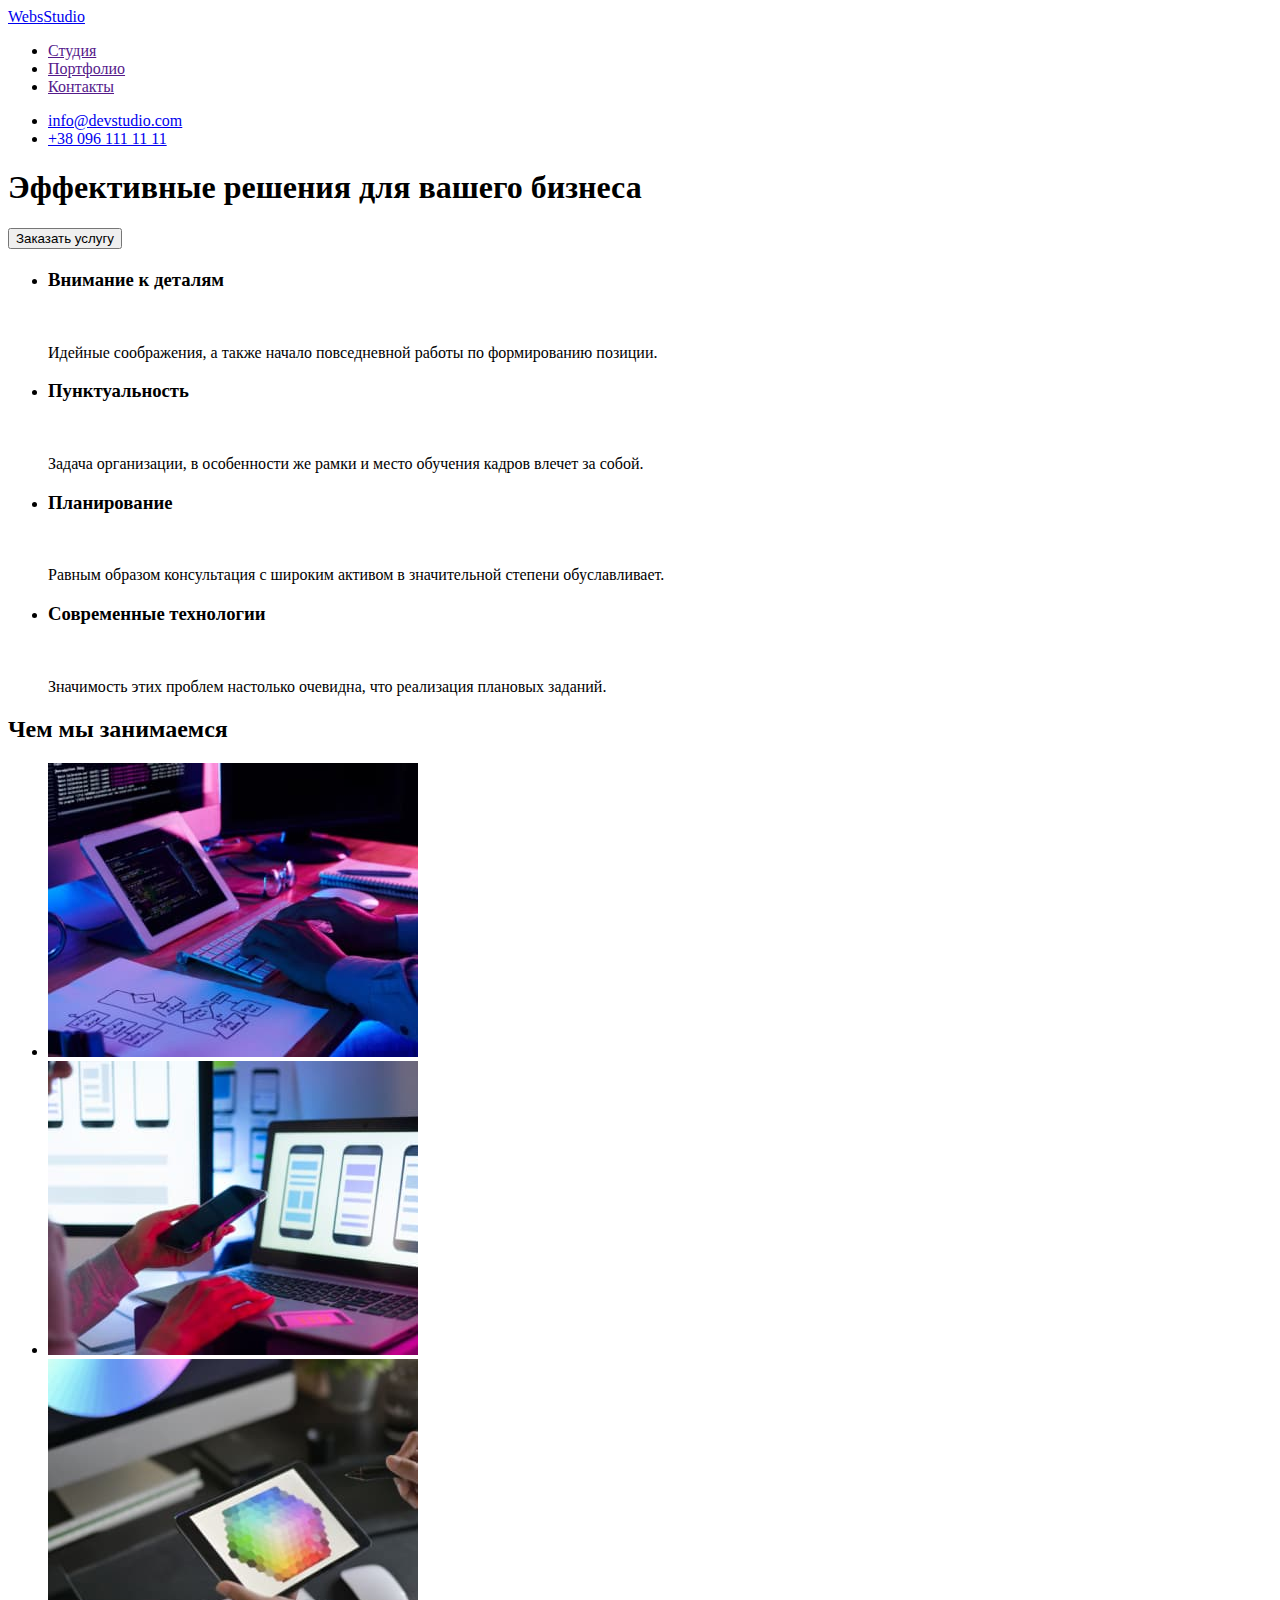
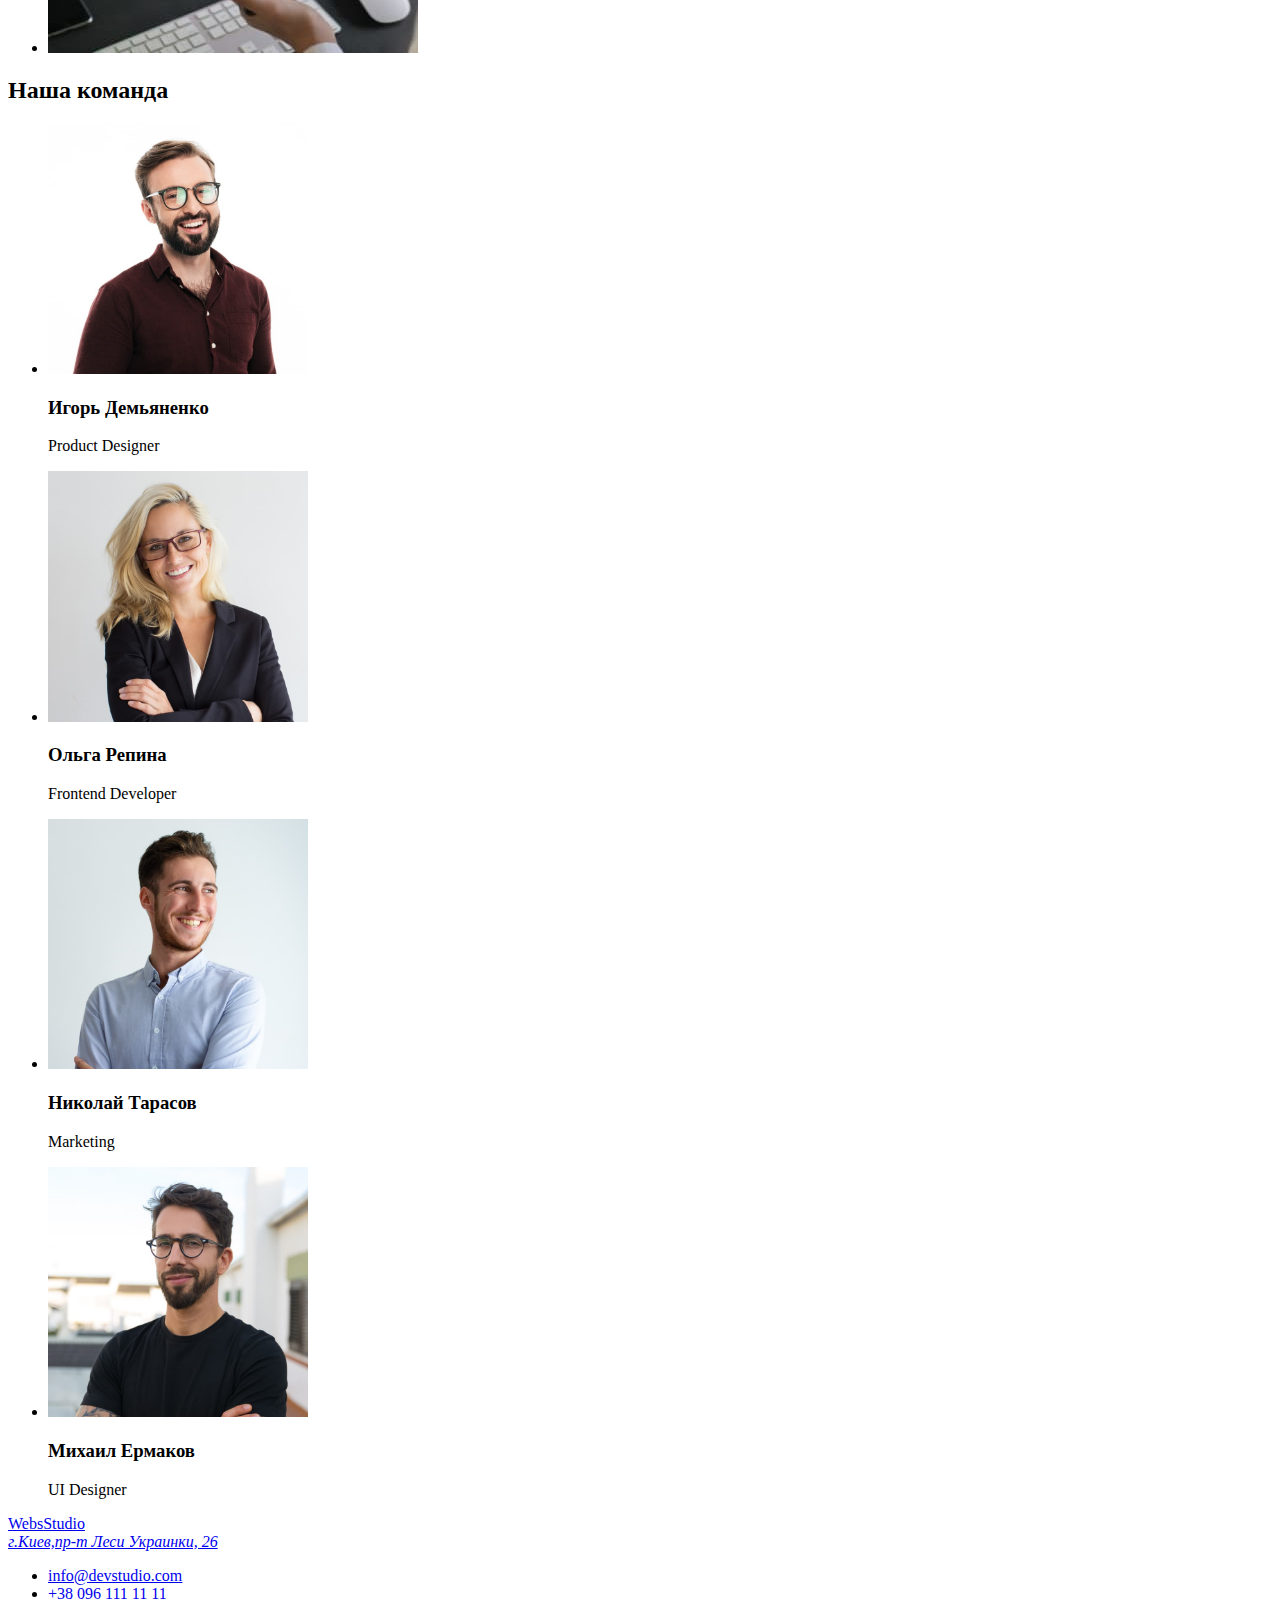
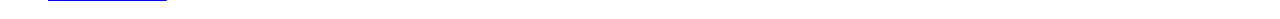
==== index.html @ 27485c6d "1" ====
<!DOCTYPE html>
<html lang="ru">

<head>
    <meta charset="UTF-8">
    <meta http-equiv="X-UA-Compatible" content="IE=edge">
    <meta name="viewport" content="width=device-width, initial-scale=1.0">
    <title>Web Studio</title>
    <link rel="stylesheet" href="./style.css/style.css">
</head>

<body>
    <header>
        <nav>
            <a href="./index.html"><span>Webs</span>Studio</a>
            <ul>
                <li><a href="">Студия</a></li>
                <li><a href="">Портфолио</a></li>
                <li><a href="">Контакты</a></li>
            </ul>
        </nav>
        <ul>
            <li> <a href="mailto:info@devstudio.com">info@devstudio.com</a> </li>
            <li><a href="tel:+380961111111">+38 096 111 11 11</a></li>
        </ul>

    </header>
    <main>

        <section>
            <h1>Эффективные решения для вашего бизнеса</h1>
            <button type="button">Заказать услугу</button>
        </section>

        <section>
            <h2></h2>
            <ul>
                <li>
                    <h3>Внимание к деталям</h3><br>
                    <p> Идейные соображения, а также начало повседневной работы по
                        формированию
                        позиции.</p>
                </li>
                <li>
                    <h3>Пунктуальность</h3><br>
                    <p> Задача организации, в особенности же рамки и место обучения кадров влечет
                        за
                        собой.</p>
                </li>
                <li>
                    <h3>Планирование</h3><br>
                    <p> Равным образом консультация с широким активом в значительной степени
                        обуславливает.</p>
                </li>
                <li>
                    <h3>Современные технологии</h3><br>
                    <p> Значимость этих проблем настолько очевидна, что реализация
                        плановых
                        заданий.</p>
                </li>
            </ul>
        </section>
        <section>
            <h2>Чем мы занимаемся</h2>

            <ul>
                <li><img src="./images/work1.jpg" width="370" alt="Чёт печатает"></li>
                <li><img src="./images/work2.jpg" width="370" alt="Выбираем фон для смартфона"></li>
                <li><img src="./images/work3.jpg" width="370" alt="Выбирает цвет карандаша"></li>
            </ul>

        </section>
        <section>
            <h2>Наша команда</h2>
            <ul>
                <li>
                    <img src="./images/team/igor.jpg" width="260" alt="Product Designer">
                    <h3>Игорь Демьяненко</h3>
                    <p lang="en">Product Designer</p>
                </li>
                <li>
                    <img src="./images/team/ol6ga.jpg" width="260" alt="Frontend Developer">
                    <h3>Ольга Репина</h3>
                    <p lang="en">Frontend Developer</p>
                </li>
                <li>
                    <img src="./images/team/nikolay.jpg" width="260" alt="Marketing">
                    <h3>Николай Тарасов</h3>
                    <p lang="en">Marketing</p>
                </li>
                <li>
                    <img src="./images/team/mixaH9.jpg" width="260" alt="UI Designer">
                    <h3>Михаил Ермаков</h3>
                    <p lang="en">UI Designer</p>
                </li>
            </ul>
        </section>
    </main>
    <footer>

        <a href="./index.html"><span>Webs</span>Studio</a>

        <address>
            <a href="https://goo.gl/maps/wHTxwDvzceps6cKY9" target="_blank" rel="noreferrer noopener">г.Киев,пр-т
                Леси Украинки, 26
            </a>
        </address>
        <ul>
            <li> <a href="mailto:info@devstudio.com">info@devstudio.com</a> </li>
            <li><a href="tel:+380961111111">+38 096 111 11 11</a></li>
        </ul>
    </footer>
</body>

</html>
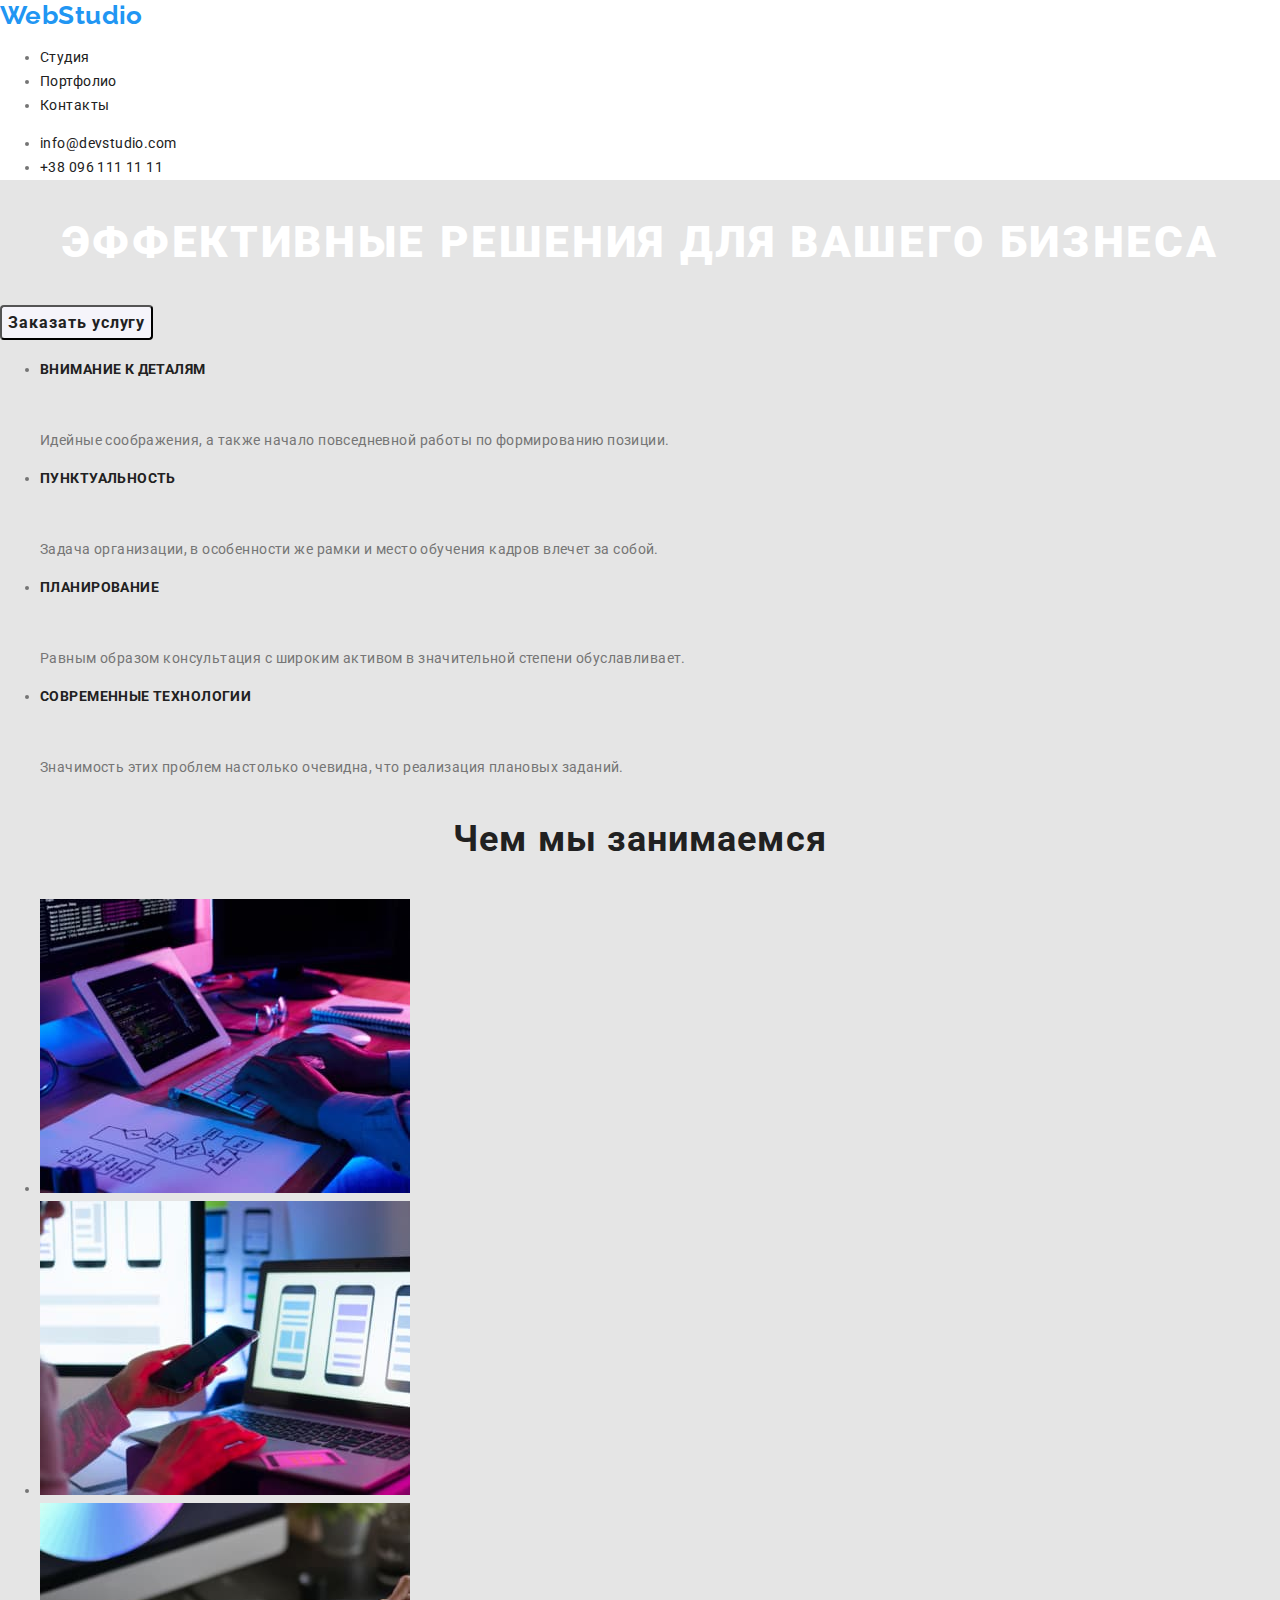
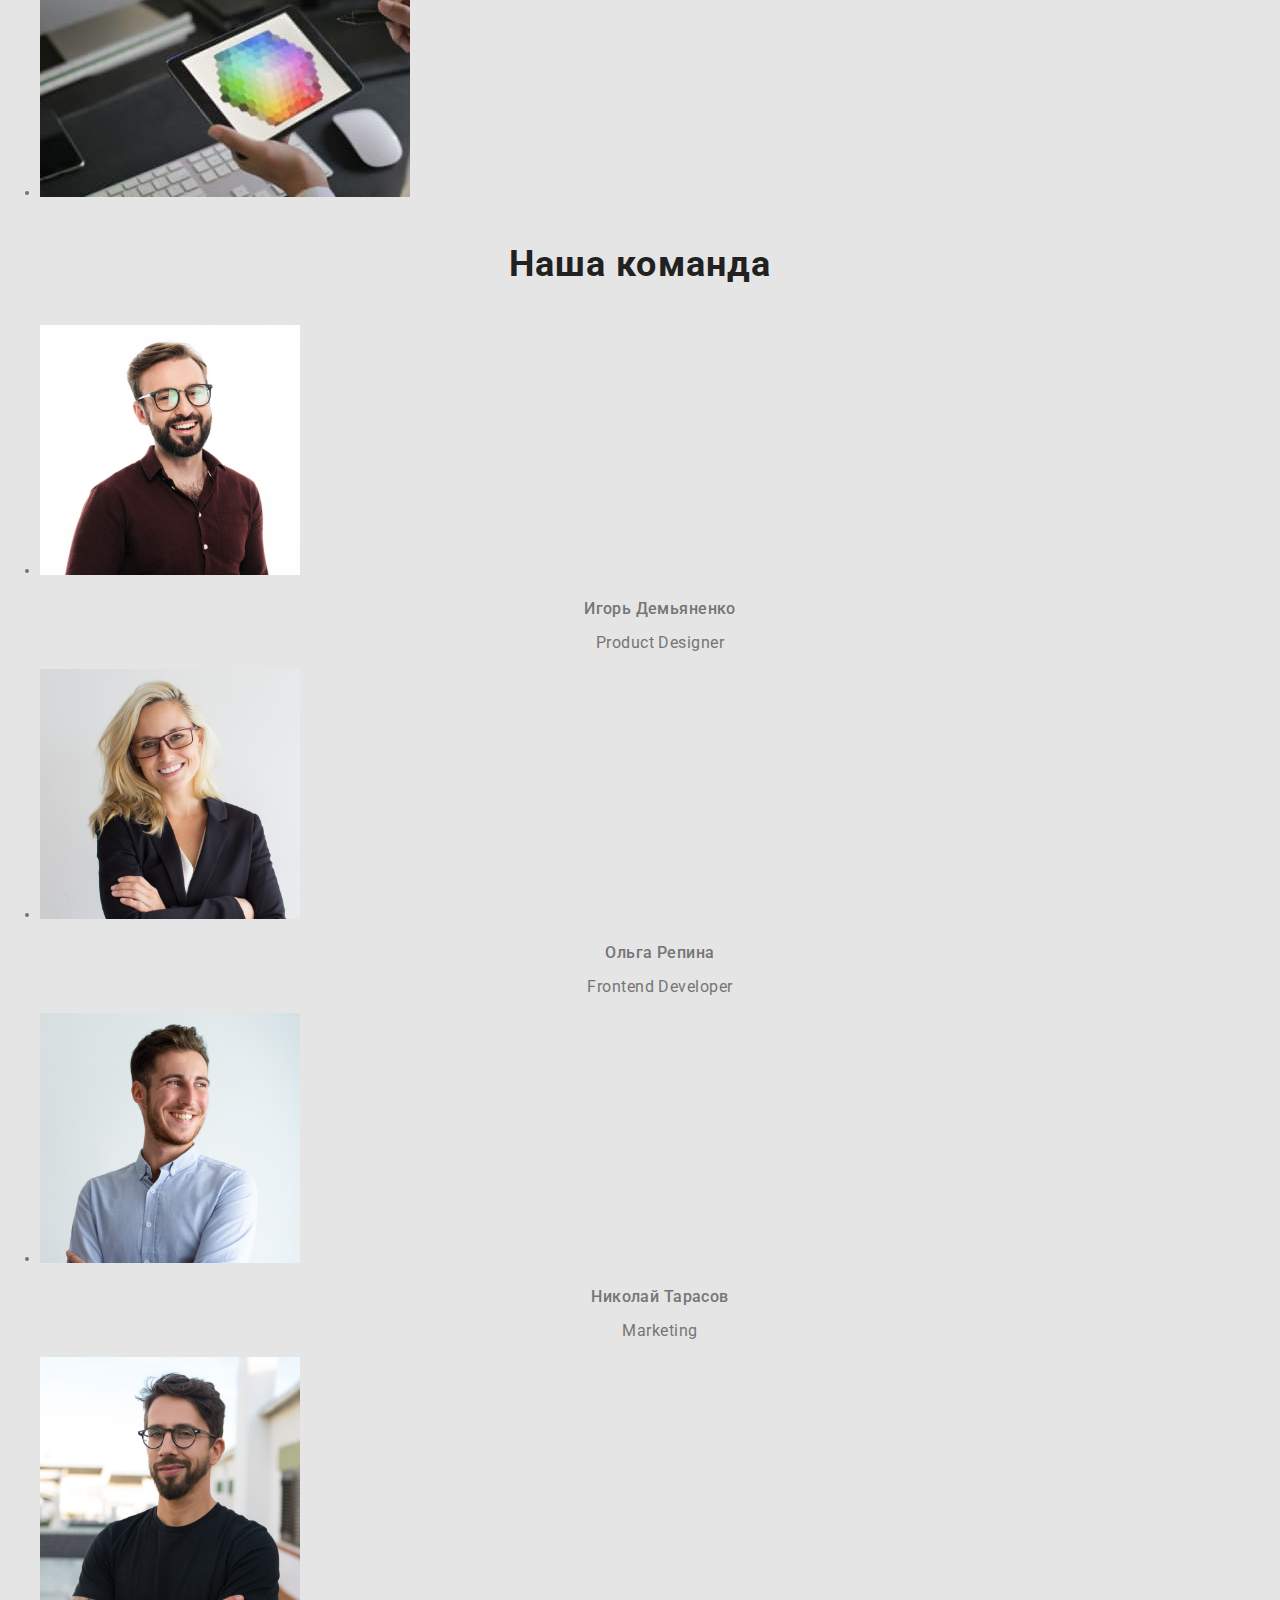
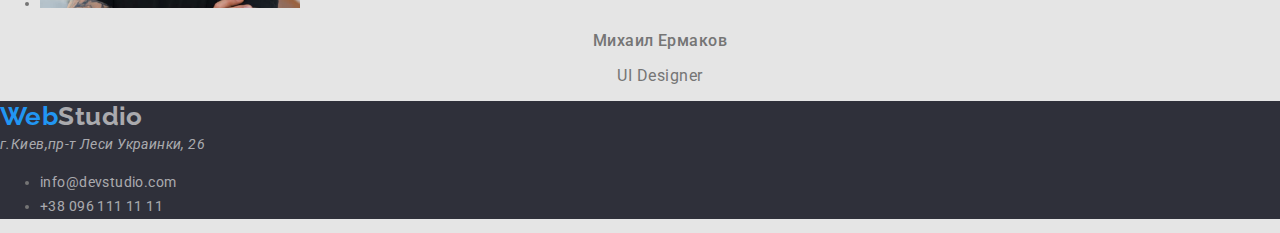
==== commit 8b327f5a: "2" ====
--- a/index.html
+++ b/index.html
@@ -6,16 +6,24 @@
     <meta http-equiv="X-UA-Compatible" content="IE=edge">
     <meta name="viewport" content="width=device-width, initial-scale=1.0">
     <title>Web Studio</title>
+    <link rel="stylesheet"
+        href="https://cdnjs.cloudflare.com/ajax/libs/modern-normalize/1.0.0/modern-normalize.min.css" />
+    <link rel="preconnect" href="https://fonts.gstatic.com">
+    <link rel="preconnect" href="https://fonts.gstatic.com">
+    <link
+        href="https://fonts.googleapis.com/css2?family=Oleo+Script&family=Raleway:wght@700&family=Roboto:wght@400;500;700;900&display=swap"
+        rel="stylesheet">
+
     <link rel="stylesheet" href="./style.css/style.css">
 </head>
 
 <body>
     <header>
         <nav>
-            <a href="./index.html"><span>Webs</span>Studio</a>
+            <a href="./index.html"><span class="logo-web">Web</span><span class="logo-studio">Studio</span></a>
             <ul>
                 <li><a href="">Студия</a></li>
-                <li><a href="">Портфолио</a></li>
+                <li><a href="./portfolio.html">Портфолио</a></li>
                 <li><a href="">Контакты</a></li>
             </ul>
         </nav>
@@ -28,32 +36,32 @@
     <main>
 
         <section>
-            <h1>Эффективные решения для вашего бизнеса</h1>
-            <button type="button">Заказать услугу</button>
+            <h1 class="h1">Эффективные решения для вашего бизнеса</h1>
+            <button type="button" class="h1-button">Заказать услугу</button>
         </section>
 
         <section>
             <h2></h2>
             <ul>
                 <li>
-                    <h3>Внимание к деталям</h3><br>
+                    <h3 class="dignity-li">Внимание к деталям</h3><br>
                     <p> Идейные соображения, а также начало повседневной работы по
                         формированию
                         позиции.</p>
                 </li>
                 <li>
-                    <h3>Пунктуальность</h3><br>
+                    <h3 class="dignity-li">Пунктуальность</h3><br>
                     <p> Задача организации, в особенности же рамки и место обучения кадров влечет
                         за
                         собой.</p>
                 </li>
                 <li>
-                    <h3>Планирование</h3><br>
+                    <h3 class="dignity-li">Планирование</h3><br>
                     <p> Равным образом консультация с широким активом в значительной степени
                         обуславливает.</p>
                 </li>
                 <li>
-                    <h3>Современные технологии</h3><br>
+                    <h3 class="dignity-li">Современные технологии</h3><br>
                     <p> Значимость этих проблем настолько очевидна, что реализация
                         плановых
                         заданий.</p>
@@ -61,7 +69,7 @@
             </ul>
         </section>
         <section>
-            <h2>Чем мы занимаемся</h2>
+            <h2 class="h2">Чем мы занимаемся</h2>
 
             <ul>
                 <li><img src="./images/work1.jpg" width="370" alt="Чёт печатает"></li>
@@ -71,34 +79,34 @@
 
         </section>
         <section>
-            <h2>Наша команда</h2>
+            <h2 class="h2">Наша команда</h2>
             <ul>
                 <li>
                     <img src="./images/team/igor.jpg" width="260" alt="Product Designer">
-                    <h3>Игорь Демьяненко</h3>
-                    <p lang="en">Product Designer</p>
+                    <h3 class="team-name">Игорь Демьяненко</h3>
+                    <p lang="en" class="team-p">Product Designer</p>
                 </li>
                 <li>
                     <img src="./images/team/ol6ga.jpg" width="260" alt="Frontend Developer">
-                    <h3>Ольга Репина</h3>
-                    <p lang="en">Frontend Developer</p>
+                    <h3 class="team-name">Ольга Репина</h3>
+                    <p lang="en" class="team-p">Frontend Developer</p>
                 </li>
                 <li>
                     <img src="./images/team/nikolay.jpg" width="260" alt="Marketing">
-                    <h3>Николай Тарасов</h3>
-                    <p lang="en">Marketing</p>
+                    <h3 class="team-name">Николай Тарасов</h3>
+                    <p lang="en" class="team-p">Marketing</p>
                 </li>
                 <li>
                     <img src="./images/team/mixaH9.jpg" width="260" alt="UI Designer">
-                    <h3>Михаил Ермаков</h3>
-                    <p lang="en">UI Designer</p>
+                    <h3 class="team-name">Михаил Ермаков</h3>
+                    <p lang="en" class="team-p">UI Designer</p>
                 </li>
             </ul>
         </section>
     </main>
     <footer>
 
-        <a href="./index.html"><span>Webs</span>Studio</a>
+        <a href="./index.html"><span class="logo-web">Web</span><span class="logo-studio">Studio</span></a>
 
         <address>
             <a href="https://goo.gl/maps/wHTxwDvzceps6cKY9" target="_blank" rel="noreferrer noopener">г.Киев,пр-т
--- a/style.css/style.css
+++ b/style.css/style.css
@@ -0,0 +1,131 @@
+:root {
+  --hero-font: 'Roboto', sans-serif;
+  --logo-font: 'Raleway', sans-serif;
+  --hero-cl: #ffffff;
+  --a-focus-cl: #2196f3;
+  --h-and-li-cl: #212121;
+  --background-header: #ffffff;
+  --background-footer: #2f303a;
+}
+/* не знаю как по другому */
+a[href^='./i']:visited {
+  color: var(--h-and-li-cl);
+}
+
+.logo-web {
+  color: var(--a-focus-cl);
+  font-family: var(--logo-font);
+  font-weight: 700;
+  font-size: 26px;
+  line-height: 1.2;
+}
+
+.logo-studio {
+  font-family: var(--logo-font);
+  font-weight: 700;
+  font-size: 26px;
+  line-height: 1.2;
+}
+header {
+  background-color: var(--background-header);
+}
+footer {
+  background-color: var(--background-footer);
+}
+footer a {
+  color: rgba(255, 255, 255, 0.6);
+}
+
+body {
+  font-family: var(--hero-font);
+  font-size: 14px;
+  line-height: 1.71;
+  letter-spacing: 0.03em;
+  color: #757575;
+  background-color: #e5e5e5;
+}
+
+a:focus,
+a:hover {
+  color: var(--a-focus-cl);
+}
+button:focus,
+button:hover {
+  color: var(--hero-cl);
+  background: var(--a-focus-cl);
+  box-shadow: 0px 4px 4px rgba(0, 0, 0, 0.15);
+  border-radius: 4px;
+}
+a {
+  color: var(--h-and-li-cl);
+  text-decoration: none;
+}
+
+.h1 {
+  font-family: var(--hero-font);
+  font-weight: 900;
+  font-size: 44px;
+  line-height: 1.5;
+  text-transform: uppercase;
+  text-align: center;
+  letter-spacing: 0.06em;
+  color: var(--hero-cl);
+}
+.h1-button {
+  font-family: var(--hero-font);
+  font-weight: 700;
+  font-size: 16px;
+  line-height: 1.87;
+  display: flex;
+  align-items: center;
+  text-align: center; /* <--- почему не работает?)) */
+  letter-spacing: 0.06em;
+  color: var(--h-and-li-cl);
+  background: #f5f4fa;
+  border-radius: 4px;
+  cursor: pointer;
+}
+
+.dignity-li {
+  font-family: var(--hero-font);
+  font-weight: 700;
+  font-size: 14px;
+  line-height: 1.15;
+  letter-spacing: 0.03em;
+  text-transform: uppercase;
+  color: var(--h-and-li-cl);
+}
+
+.h2 {
+  font-family: var(--hero-font);
+  font-weight: 700;
+  font-size: 36px;
+  line-height: 1.66;
+  text-align: center;
+  letter-spacing: 0.03em;
+  color: var(--h-and-li-cl);
+}
+
+.team-name {
+  font-family: var(--hero-font);
+  font-weight: 500;
+  font-size: 16px;
+  line-height: 1.19;
+  text-align: center;
+}
+.team-p {
+  font-family: var(--hero-font);
+  font-size: 16px;
+  line-height: 1.18;
+  text-align: center;
+  letter-spacing: 0.03em;
+}
+
+.works {
+  font-family: var(--hero-font);
+  font-weight: 700;
+  font-size: 18px;
+  line-height: 2;
+  letter-spacing: 0.06em;
+  color: var(--h-and-li-cl);
+}
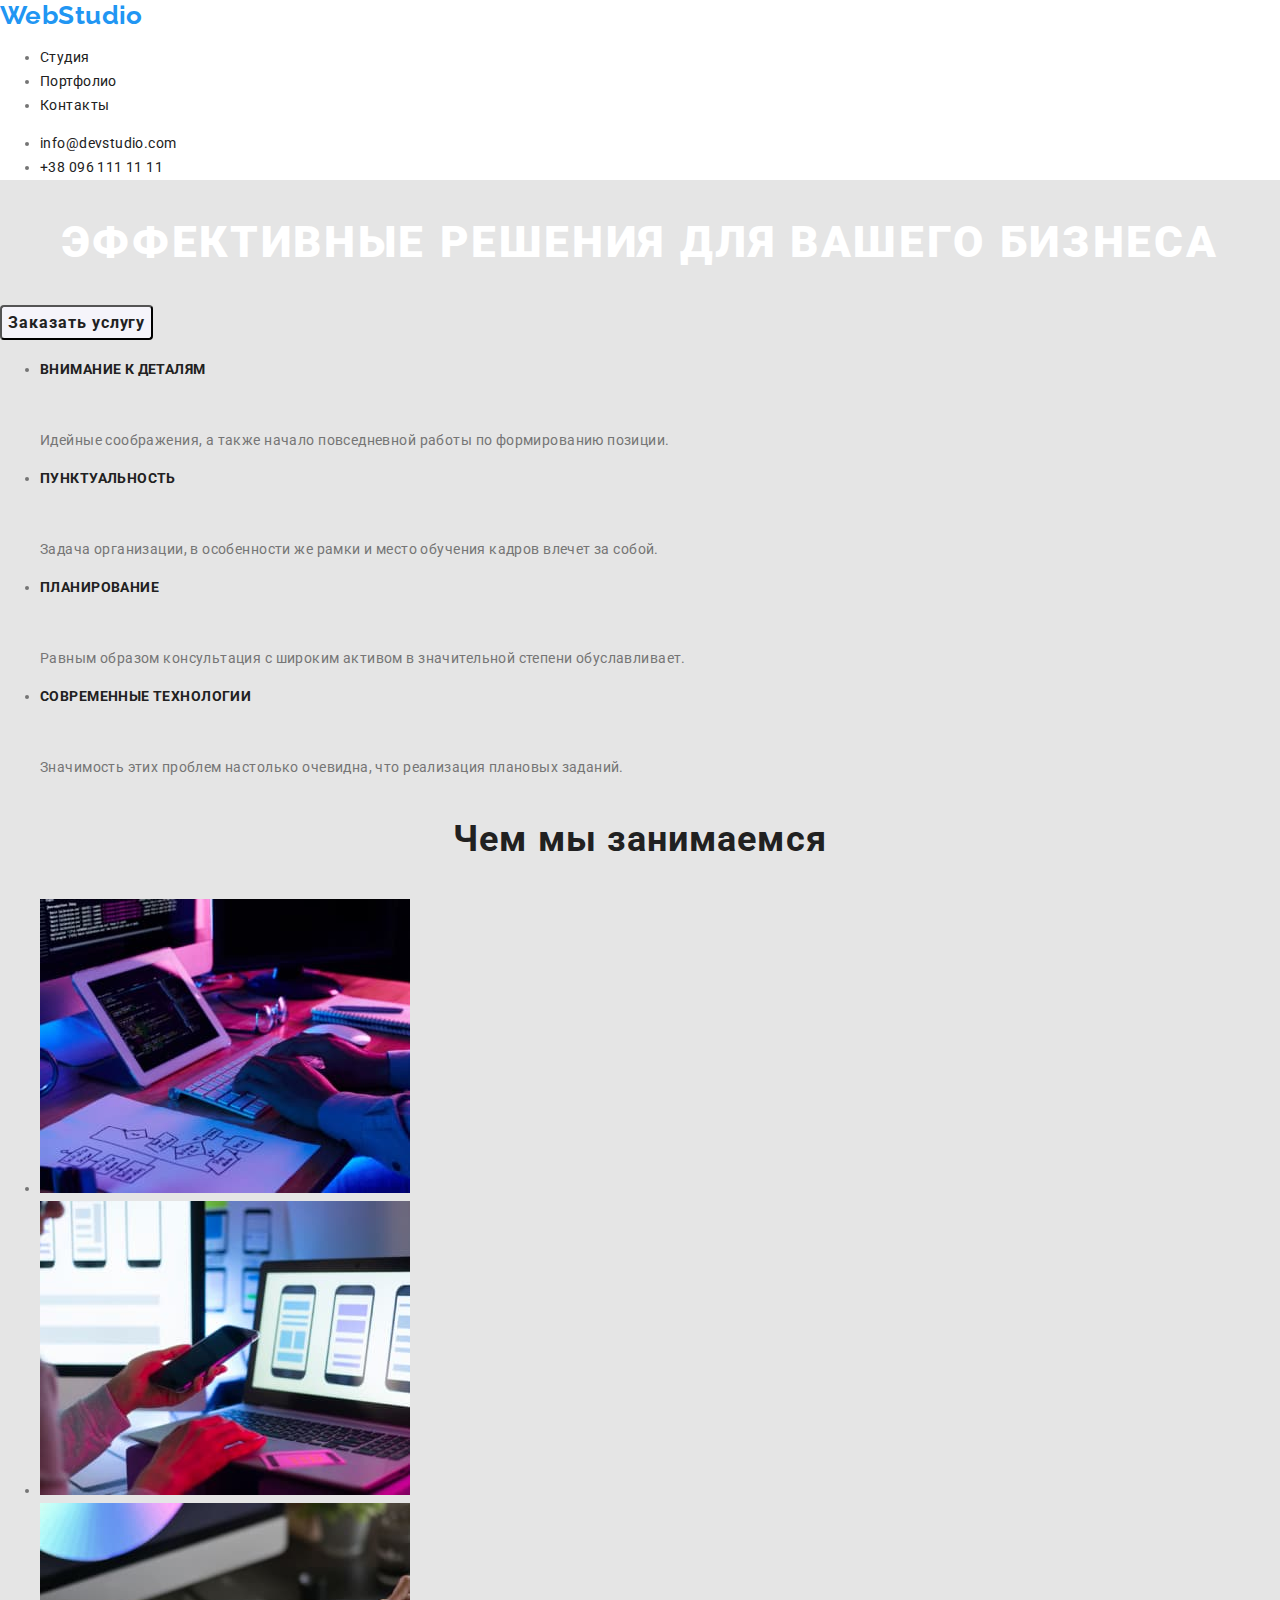
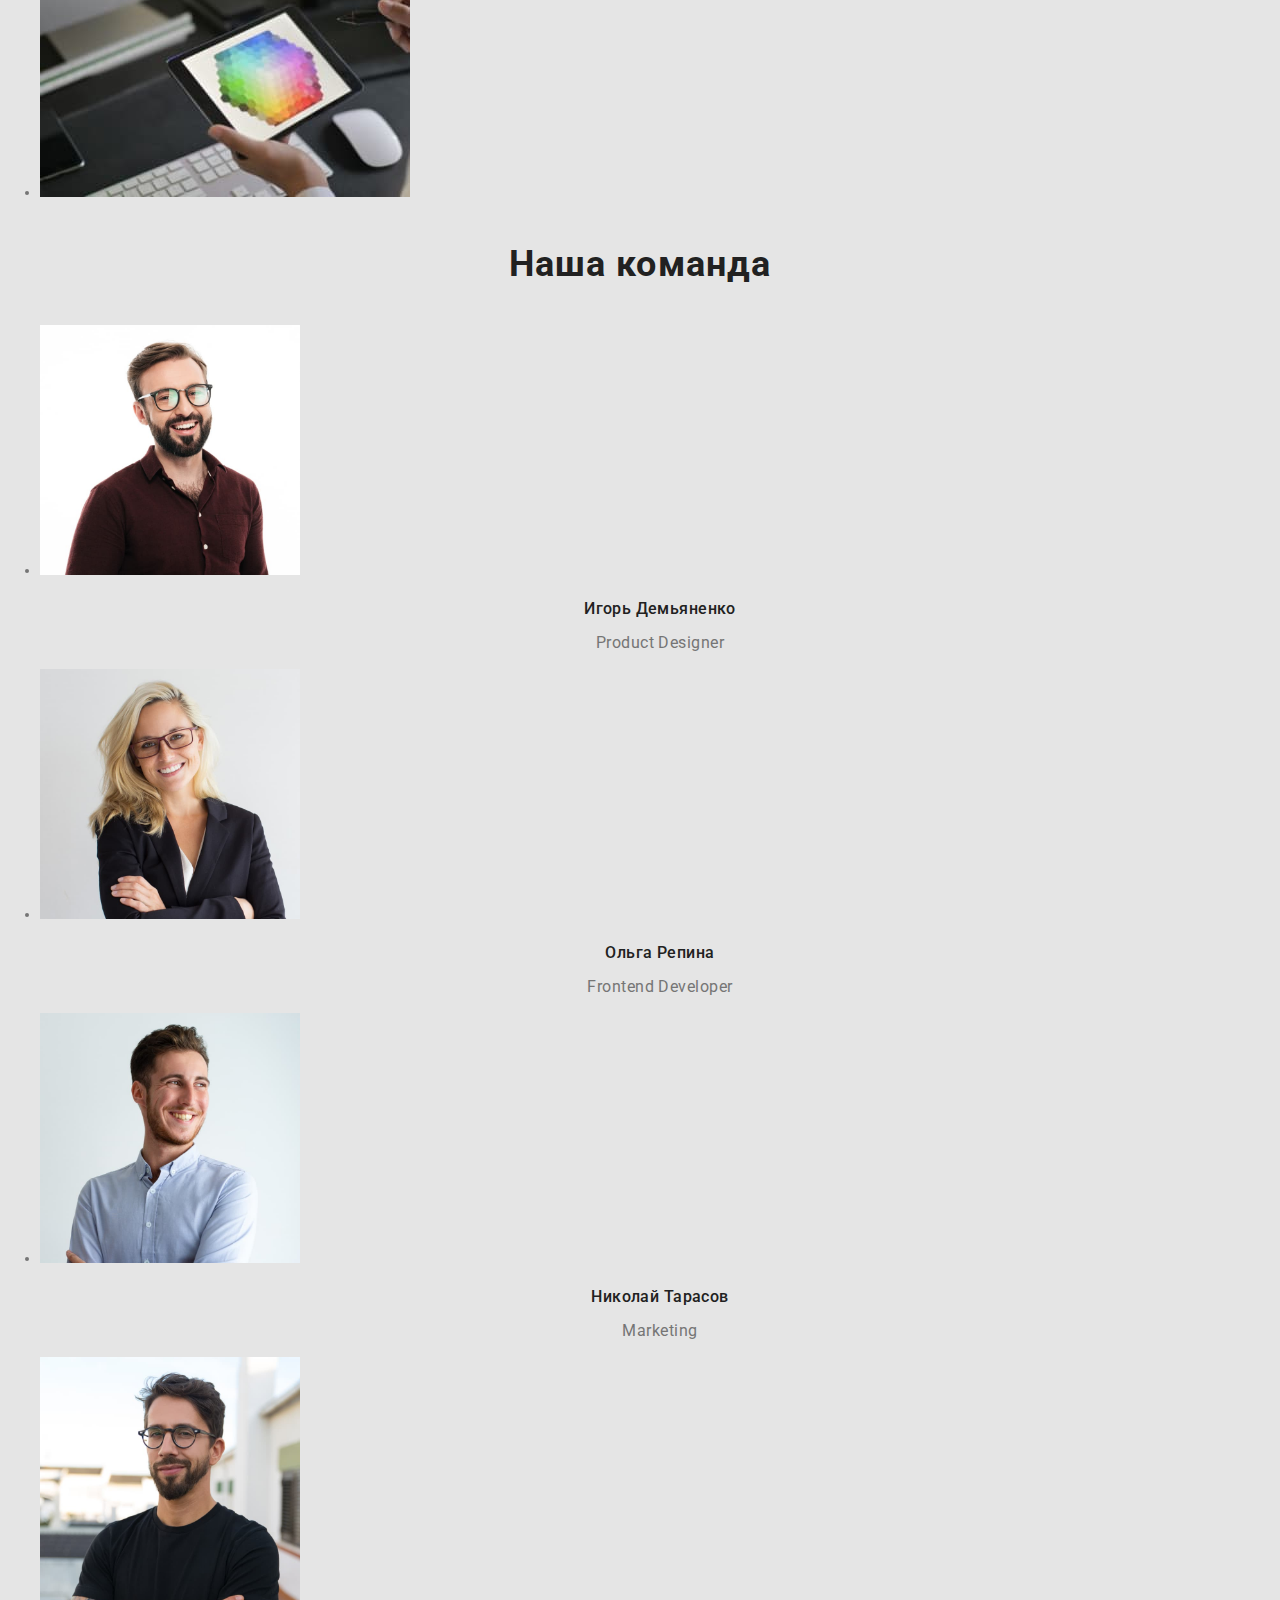
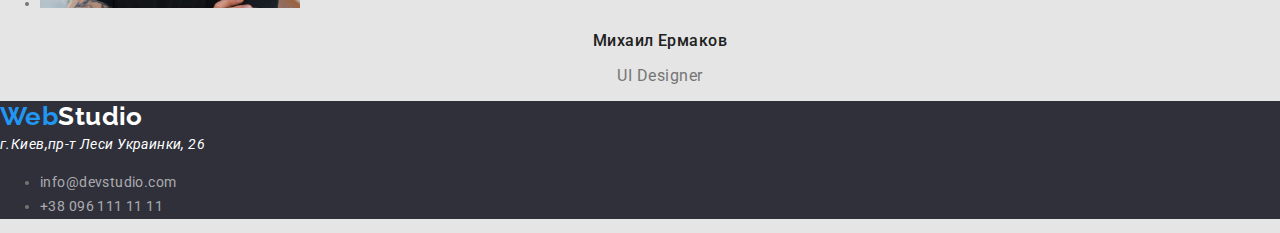
==== commit 16ae1f7c: "3" ====
--- a/index.html
+++ b/index.html
@@ -109,7 +109,8 @@
         <a href="./index.html"><span class="logo-web">Web</span><span class="logo-studio">Studio</span></a>
 
         <address>
-            <a href="https://goo.gl/maps/wHTxwDvzceps6cKY9" target="_blank" rel="noreferrer noopener">г.Киев,пр-т
+            <a href="https://goo.gl/maps/wHTxwDvzceps6cKY9" target="_blank" rel="noreferrer noopener"
+                class="addres">г.Киев,пр-т
                 Леси Украинки, 26
             </a>
         </address>
--- a/style.css/style.css
+++ b/style.css/style.css
@@ -7,9 +7,12 @@
   --background-header: #ffffff;
   --background-footer: #2f303a;
 }
-/* не знаю как по другому */
-a[href^='./i']:visited {
+/* не знаю как по другому, но работает))) */
+header a[href^='./i']:visited {
   color: var(--h-and-li-cl);
+}
+footer a[href^='./i'] {
+  color: var(--background-header);
 }
 
 .logo-web {
@@ -34,6 +37,9 @@
 }
 footer a {
   color: rgba(255, 255, 255, 0.6);
+}
+.addres {
+  color: var(--background-header);
 }
 
 body {
@@ -112,6 +118,7 @@
   font-size: 16px;
   line-height: 1.19;
   text-align: center;
+  color: var(--h-and-li-cl);
 }
 .team-p {
   font-family: var(--hero-font);
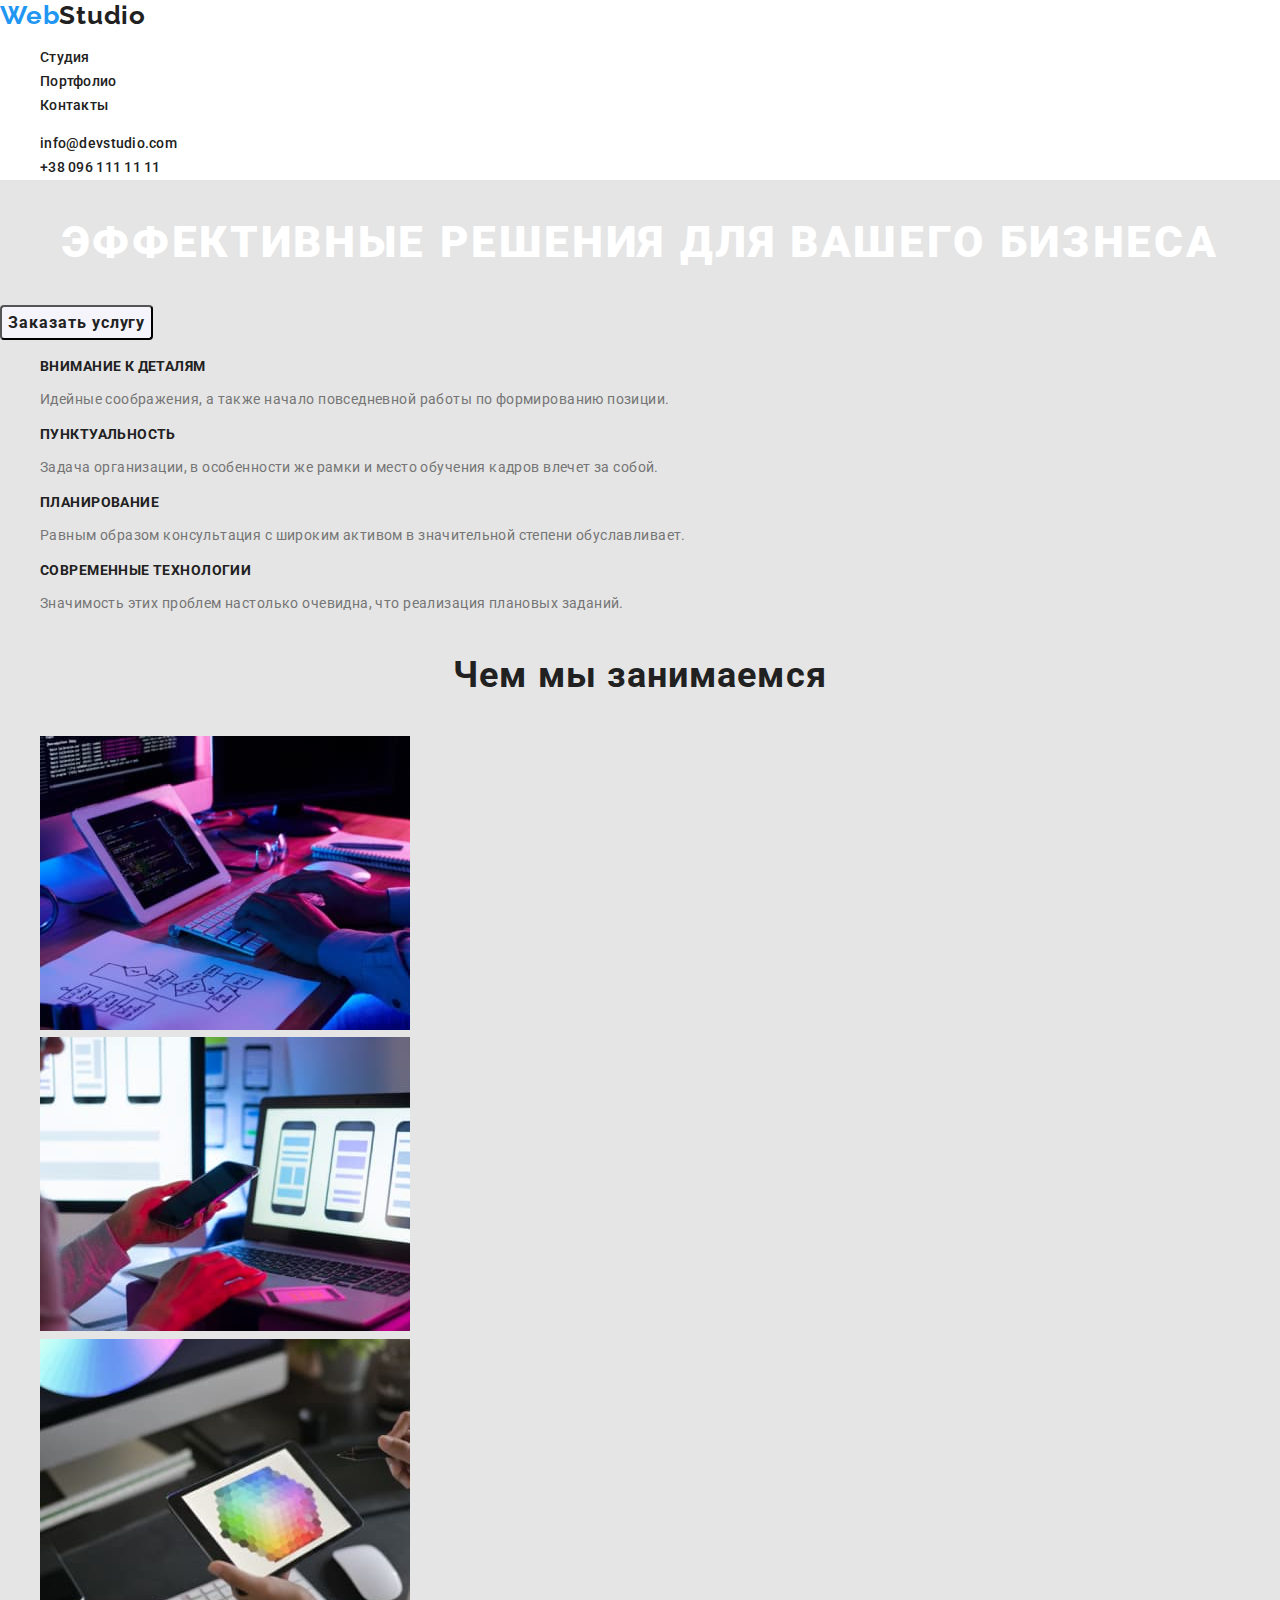
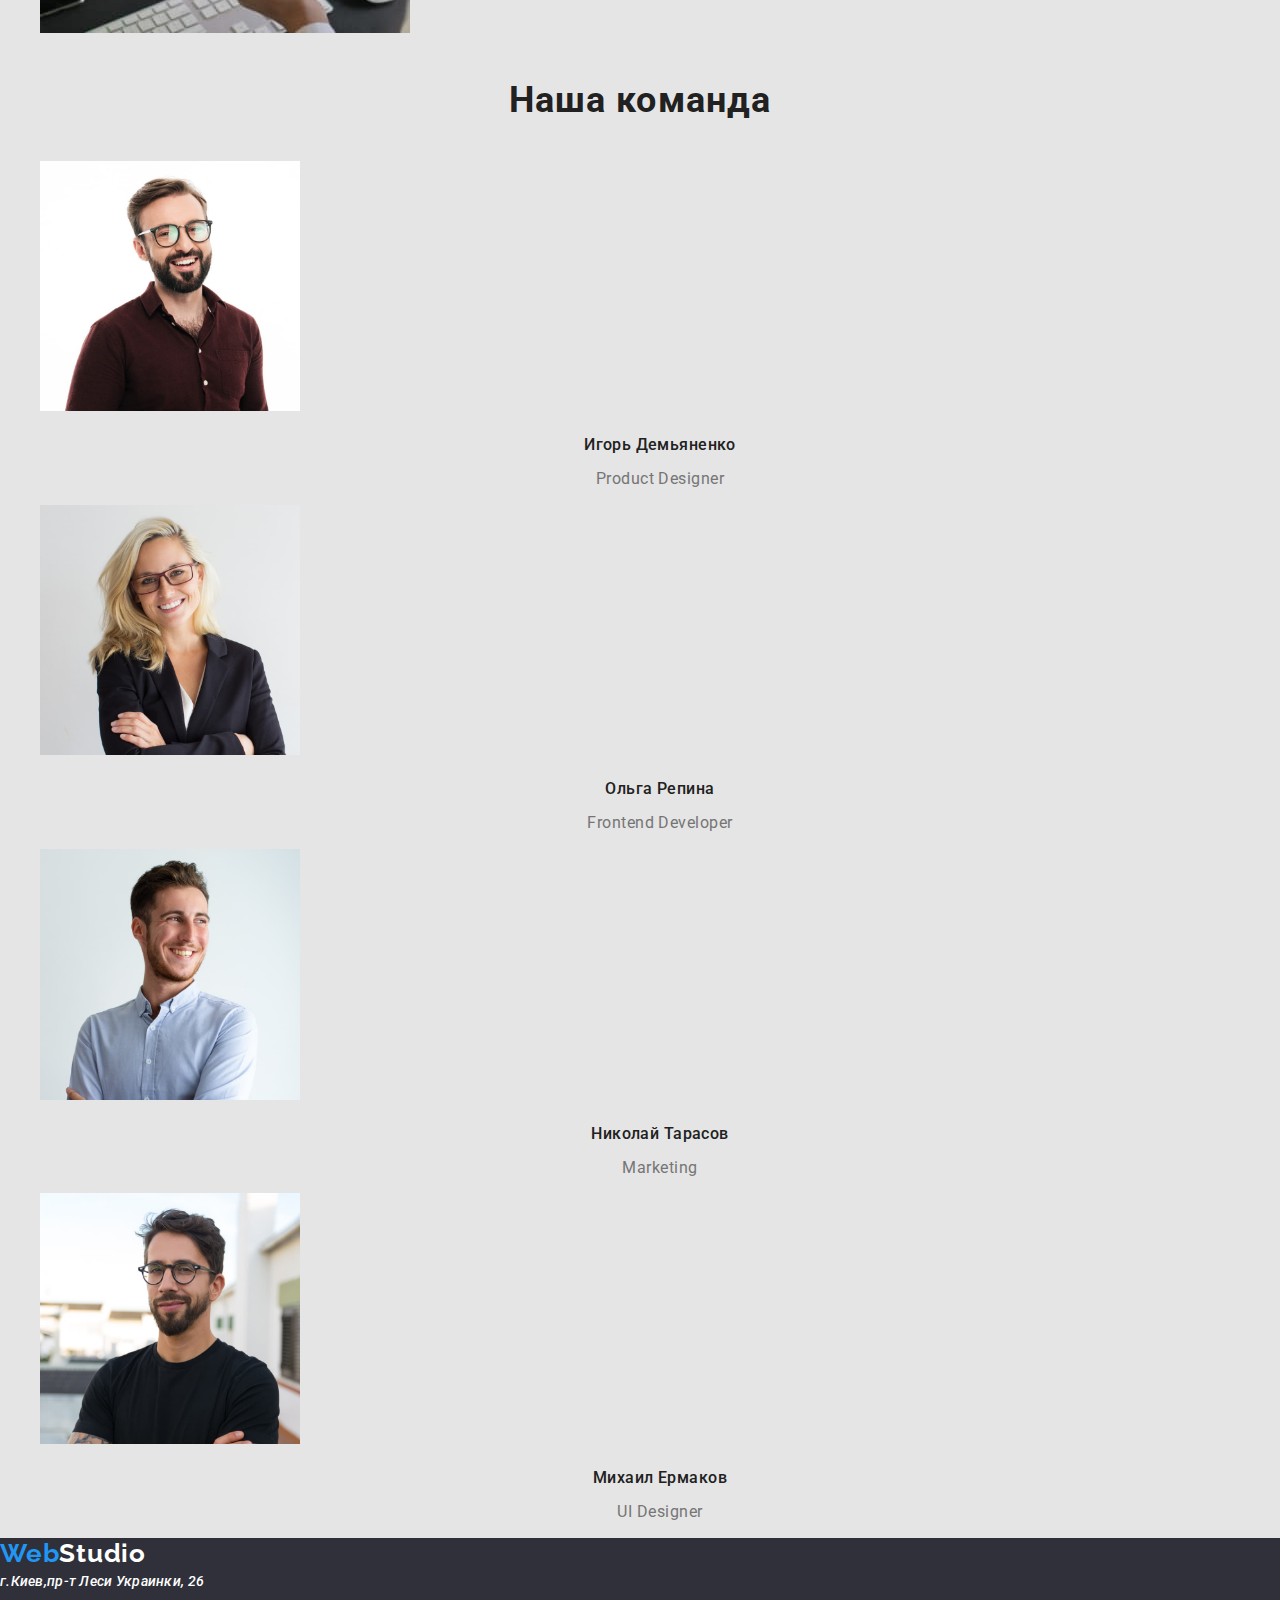
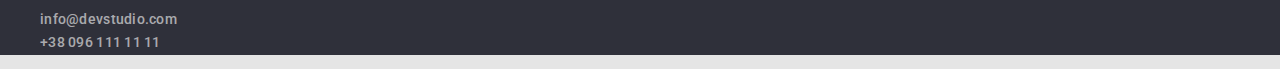
==== commit fd90410b: "1" ====
--- a/index.html
+++ b/index.html
@@ -21,9 +21,9 @@
     <header>
         <nav>
             <a href="./index.html"><span class="logo-web">Web</span><span class="logo-studio">Studio</span></a>
-            <ul>
-                <li><a href="">Студия</a></li>
-                <li><a href="./portfolio.html">Портфолио</a></li>
+            <ul class="nav">
+                <li class="current"><a href="./index.html">Студия</a></li>
+                <li><a href="./pages/portfolio.html">Портфолио</a></li>
                 <li><a href="">Контакты</a></li>
             </ul>
         </nav>
@@ -44,24 +44,24 @@
             <h2></h2>
             <ul>
                 <li>
-                    <h3 class="dignity-li">Внимание к деталям</h3><br>
+                    <h3 class="dignity-li">Внимание к деталям</h3>
                     <p> Идейные соображения, а также начало повседневной работы по
                         формированию
                         позиции.</p>
                 </li>
                 <li>
-                    <h3 class="dignity-li">Пунктуальность</h3><br>
+                    <h3 class="dignity-li">Пунктуальность</h3>
                     <p> Задача организации, в особенности же рамки и место обучения кадров влечет
                         за
                         собой.</p>
                 </li>
                 <li>
-                    <h3 class="dignity-li">Планирование</h3><br>
+                    <h3 class="dignity-li">Планирование</h3>
                     <p> Равным образом консультация с широким активом в значительной степени
                         обуславливает.</p>
                 </li>
                 <li>
-                    <h3 class="dignity-li">Современные технологии</h3><br>
+                    <h3 class="dignity-li">Современные технологии</h3>
                     <p> Значимость этих проблем настолько очевидна, что реализация
                         плановых
                         заданий.</p>
--- a/style.css/style.css
+++ b/style.css/style.css
@@ -6,29 +6,18 @@
   --h-and-li-cl: #212121;
   --background-header: #ffffff;
   --background-footer: #2f303a;
-}
-/* не знаю как по другому, но работает))) */
-header a[href^='./i']:visited {
-  color: var(--h-and-li-cl);
-}
-footer a[href^='./i'] {
-  color: var(--background-header);
+  --body-cl: #757575;
 }
 
-.logo-web {
-  color: var(--a-focus-cl);
-  font-family: var(--logo-font);
-  font-weight: 700;
-  font-size: 26px;
-  line-height: 1.2;
+body {
+  font-family: var(--hero-font);
+  font-size: 14px;
+  line-height: 1.71;
+  letter-spacing: 0.03em;
+  color: var(--body-cl);
+  background-color: #e5e5e5;
 }
 
-.logo-studio {
-  font-family: var(--logo-font);
-  font-weight: 700;
-  font-size: 26px;
-  line-height: 1.2;
-}
 header {
   background-color: var(--background-header);
 }
@@ -42,14 +31,6 @@
   color: var(--background-header);
 }
 
-body {
-  font-family: var(--hero-font);
-  font-size: 14px;
-  line-height: 1.71;
-  letter-spacing: 0.03em;
-  color: #757575;
-  background-color: #e5e5e5;
-}
 
 a:focus,
 a:hover {
@@ -62,9 +43,57 @@
   box-shadow: 0px 4px 4px rgba(0, 0, 0, 0.15);
   border-radius: 4px;
 }
-a {
+footer a {
+   color: color: rgba(255, 255, 255, 0.6);;
+  text-decoration: none;
+  font-weight: 500;
+  font-family: Roboto;
+  font-weight: 500;
+  font-size: 14px;
+  line-height: 1.14;
+  letter-spacing: 0.02em;
+}
+header a {
   color: var(--h-and-li-cl);
   text-decoration: none;
+  font-weight: 500;
+  font-family: var(--hero-font);
+  font-weight: 500;
+  font-size: 14px;
+  line-height: 1.14;
+  letter-spacing: 0.02em;
+}
+
+
+button {
+  font-weight: 500;
+  cursor: pointer;
+  font-family: var(--hero-font);
+  font-weight: 500;
+  font-size: 16px;
+  line-height: 1.62;
+  letter-spacing: 0.03em;
+  cursor: pointer;
+}
+
+.logo-web {
+  font-family: var(--logo-font);
+  font-weight: 700;
+  font-size: 26px;
+  line-height: 1.19;
+  letter-spacing: 0.03em;
+  color: var(--a-focus-cl);
+}
+.logo-studio {
+  font-family: var(--logo-font);
+  font-weight: 700;
+  font-size: 26px;
+  line-height: 1.19;
+  letter-spacing: 0.03em;
+  color: var(--h-and-li-cl);
+}
+footer .logo-studio {
+  color: var(--hero-cl);
 }
 
 .h1 {
@@ -83,13 +112,10 @@
   font-size: 16px;
   line-height: 1.87;
   display: flex;
-  align-items: center;
-  text-align: center; /* <--- почему не работает?)) */
   letter-spacing: 0.06em;
   color: var(--h-and-li-cl);
   background: #f5f4fa;
   border-radius: 4px;
-  cursor: pointer;
 }
 
 .dignity-li {
@@ -136,3 +162,15 @@
   letter-spacing: 0.06em;
   color: var(--h-and-li-cl);
 }
+.works-p {
+  font-family: var(--hero-font);
+  font-size: 16px;
+  line-height: 1.87;
+}
+
+ul li {
+  list-style-type: none;
+}
+.nav .current {
+  color: var(--a-focus-cl);
+}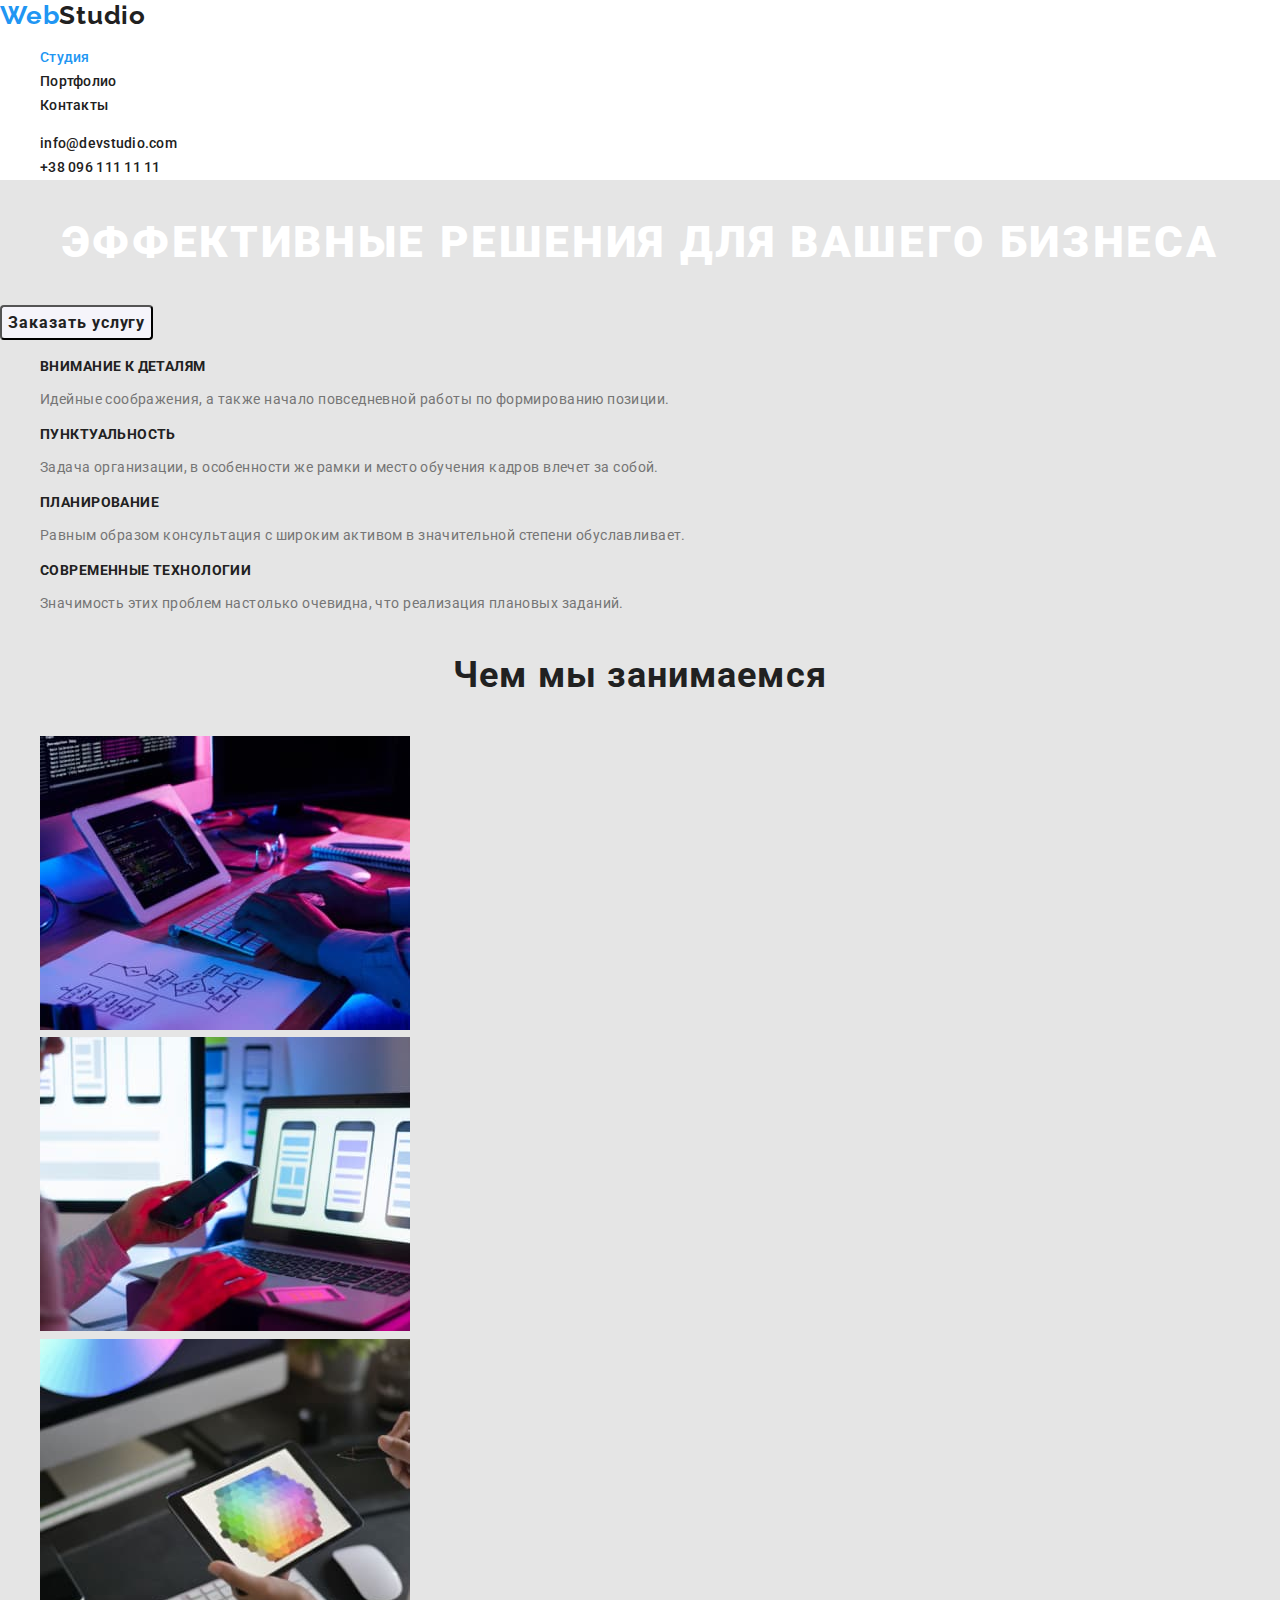
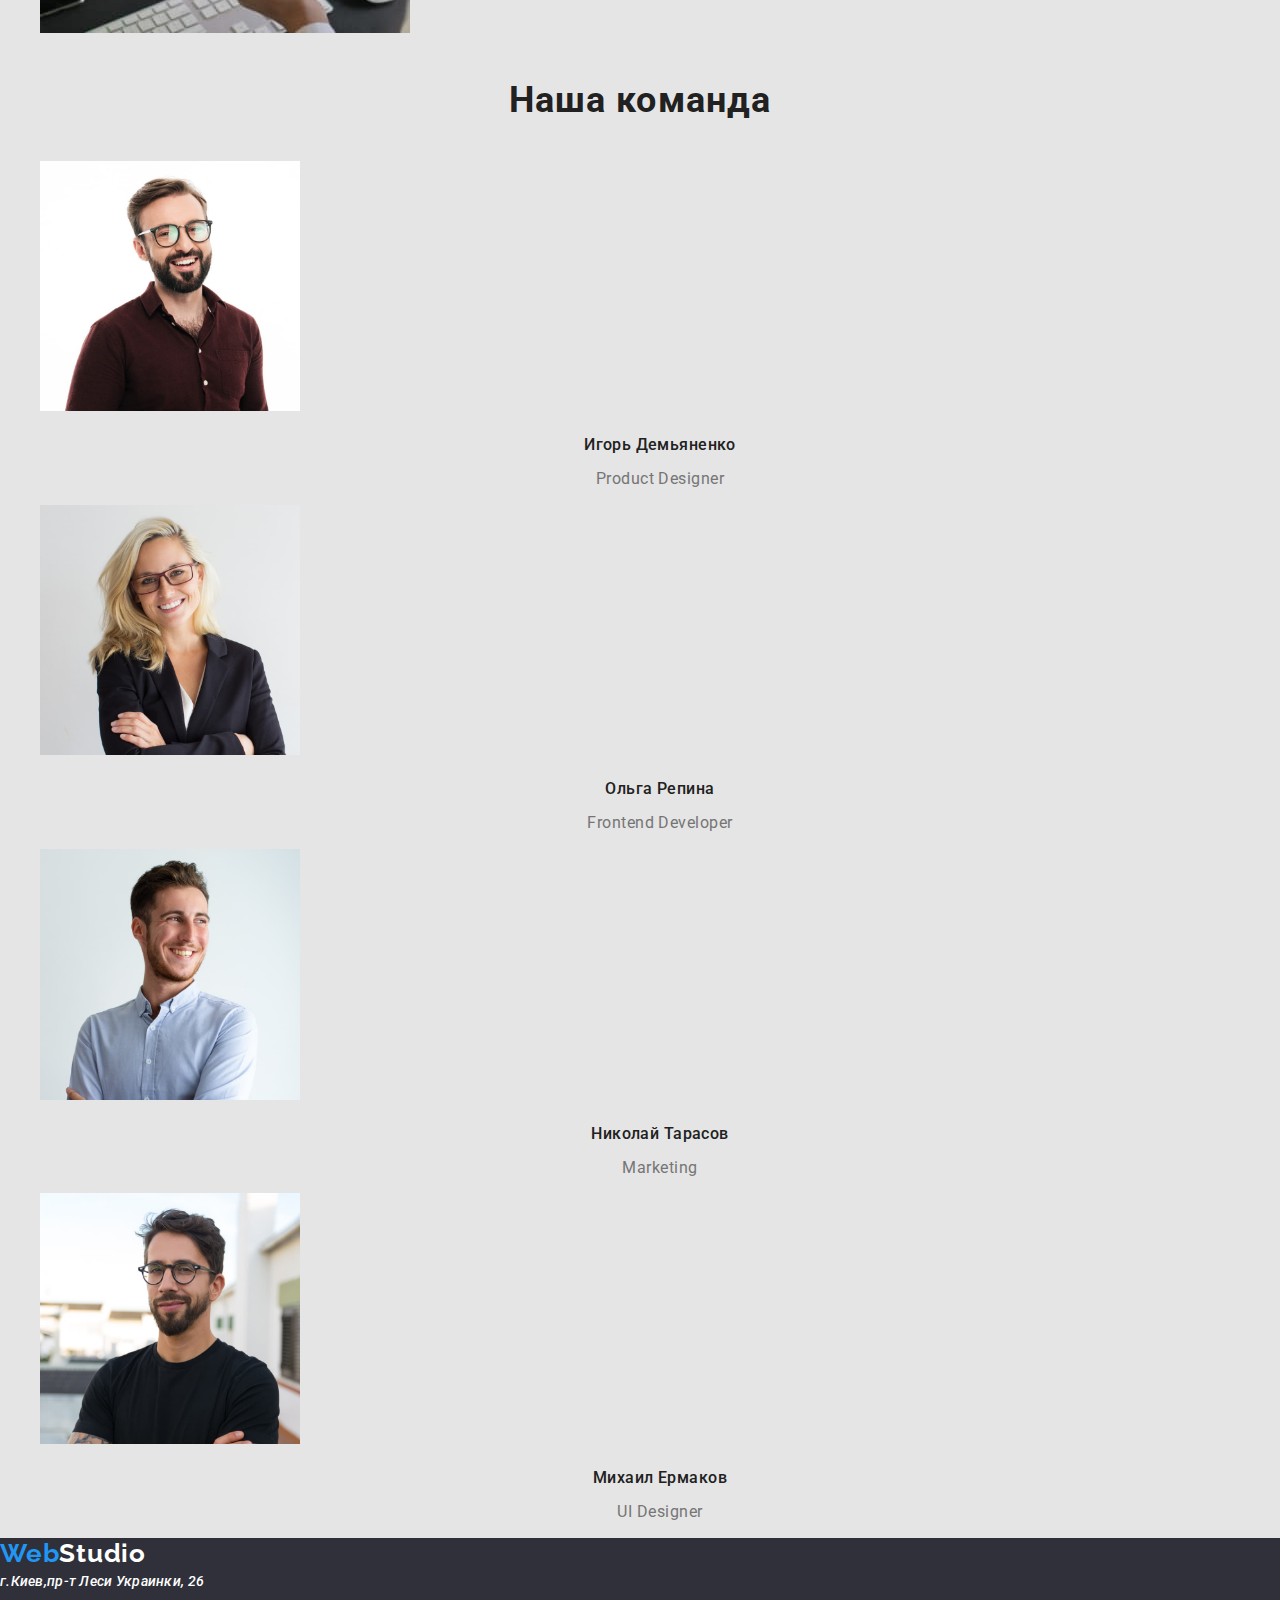
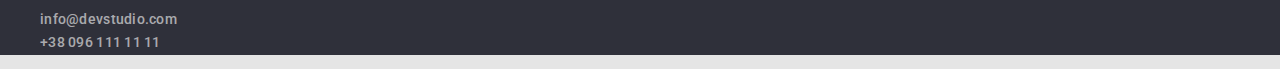
==== commit 0786b785: "2" ====
--- a/index.html
+++ b/index.html
@@ -21,8 +21,8 @@
     <header>
         <nav>
             <a href="./index.html"><span class="logo-web">Web</span><span class="logo-studio">Studio</span></a>
-            <ul class="nav">
-                <li class="current"><a href="./index.html">Студия</a></li>
+            <ul>
+                <li><a href="./index.html" class="current">Студия</a></li>
                 <li><a href="./pages/portfolio.html">Портфолио</a></li>
                 <li><a href="">Контакты</a></li>
             </ul>
--- a/style.css/style.css
+++ b/style.css/style.css
@@ -171,6 +171,6 @@
 ul li {
   list-style-type: none;
 }
-.nav .current {
+.current {
   color: var(--a-focus-cl);
 }